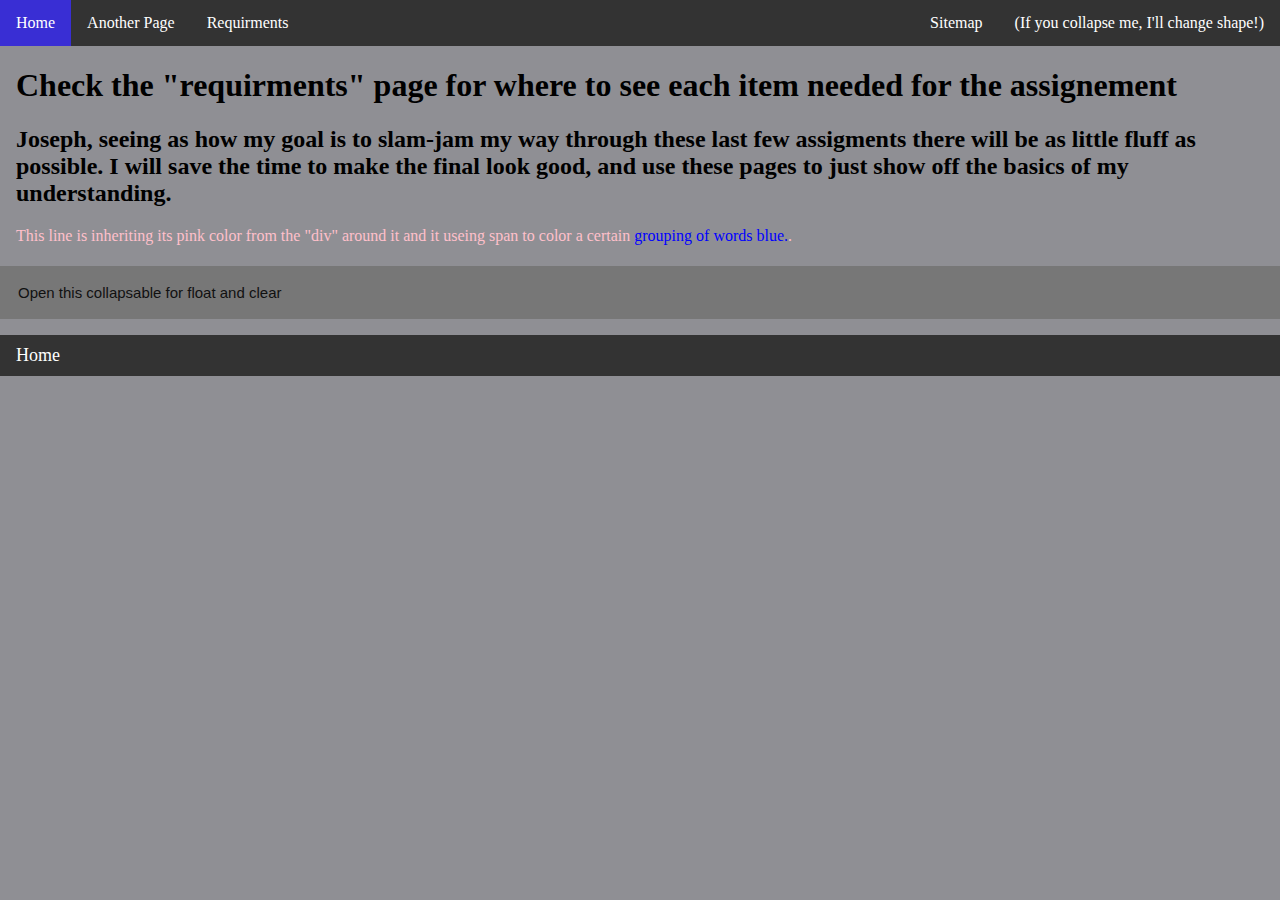
==== New Project 3/Project3.html @ 953181cc "Add files via upload" ====
<!DOCTYPE html>
<html>
<head>
<meta name="viewport" content="width=device-width, initial-scale=1.0">
<style>
body {
    margin: 0;
    background-color: rgb(143, 143, 148);
}

ul.topnav {
list-style-type: none;
margin: 0;
padding: 0;
overflow: hidden;
background-color: #333;
position: -webkit-sticky; 
position: sticky;
top: 0;
}

ul.topnav li {float: left;}

ul.topnav li a {
display: block;
color: white;
text-align: center;
padding: 14px 16px;
text-decoration: none;
}

ul.topnav li a:hover:not(.active) {background-color: #111;}

ul.topnav li a.active {background-color: #392ed4;}

ul.topnav li.right {float: right;}

@media screen and (max-width: 600px) {
ul.topnav li.right, 
ul.topnav li {float: none;}
}

span {
color: blue;
}

.extra span {
color: inherit;
}

.float-left {
    float: left;
}

.float-right {
float: right;
}

.clear-left {
    clear: left;
}

.clear-right {
    clear: right;
}






.collapsible {
    background-color: #777;
    color: white;
    cursor: pointer;
    padding: 18px;
    width: 100%;
    border: none;
    text-align: left;
    outline: none;
    font-size: 15px;
}

.active, .collapsible:hover {
    background-color: #555;
}

.content {
    padding: 0 18px;
    display: none;
    overflow: hidden;
    background-color: #f1f1f1;
}





ul.breadcrumb {
    padding: 10px 16px;
    list-style: none;
    background-color: #333;
}
ul.breadcrumb li {
    display: inline;
    font-size: 18px;
}
ul.breadcrumb li+li:before {
    padding: 8px;
    color: rgb(255, 255, 255);
    content: "/\00a0";
}




</style>

<meta charset="UTF-8">
<meta name="description" content="Free Web tutorials">
<meta name="keywords" content="HTML, CSS, JavaScript">
<meta name="author" content="John Doe">
<meta name="viewport" content="width=device-width, initial-scale=1">

</head>
<body>

<ul class="topnav">
<li><a class="active" href="Project3.html">Home</a></li>
<li><a href="another_page.html">Another Page</a></li>
<li><a href="requirements.html">Requirments</a></li>
<li class="right"><a href="#about">(If you collapse me, I'll change shape!)</a></li>
<li class="right"><a href="sitemap.html">Sitemap</a></li>

</ul>

<div style="padding:0 16px;">

<h1>
Check the "requirments" page for where to see each item needed for the assignement
</h1>

<h2>Joseph, seeing as how my goal is to slam-jam my way through these last few assigments there will be as little fluff as possible. I will save the time to make the final look good, and use these pages to just show off the basics of my understanding. </h2>

<p></p>

<div style="color: pink;">
<p>This line is inheriting its pink color from the "div" around it and it useing span to color a certain <span>grouping of words blue.</span>.</p>
<p></p>
</div>
</div>





<h4>

</h4>

<button style="color: #111;" type="button" class="collapsible">Open this collapsable for float and clear</button>
<div class="content">
    <div class="float-left clear-right">
        <p>I'm Floated left and Cleared Right</p>
        <a id="ads" href="https://www.amazon.com/gp/bestsellers/industrial/6066129011">
            <img alt="Qries" src="3D-Filamente.jpg"
            width=250" height="250">
        </a>
        </div>
        
        <div class="float-right clear-left", id="size-id">
        <p>and I'm Floated right and Cleared Left</p>
        <a id="ads" href="https://www.amazon.com/3D-Printers/b?ie=UTF8&node=6066127011">
            <img alt="Qries" src="printer.jpg"
            width=250" height="250">
        </a>
        </div>
</div>

<script>
    var coll = document.getElementsByClassName("collapsible");
    var i;
    
    for (i = 0; i < coll.length; i++) {
    coll[i].addEventListener("click", function() {
        this.classList.toggle("active");
        var content = this.nextElementSibling;
        if (content.style.display === "block") {
        content.style.display = "none";
        } else {
        content.style.display = "block";
        }
    });
}
</script>

<ul class="breadcrumb", style="color: white;">
    <li>Home</li>
</ul>

</body>
</html>
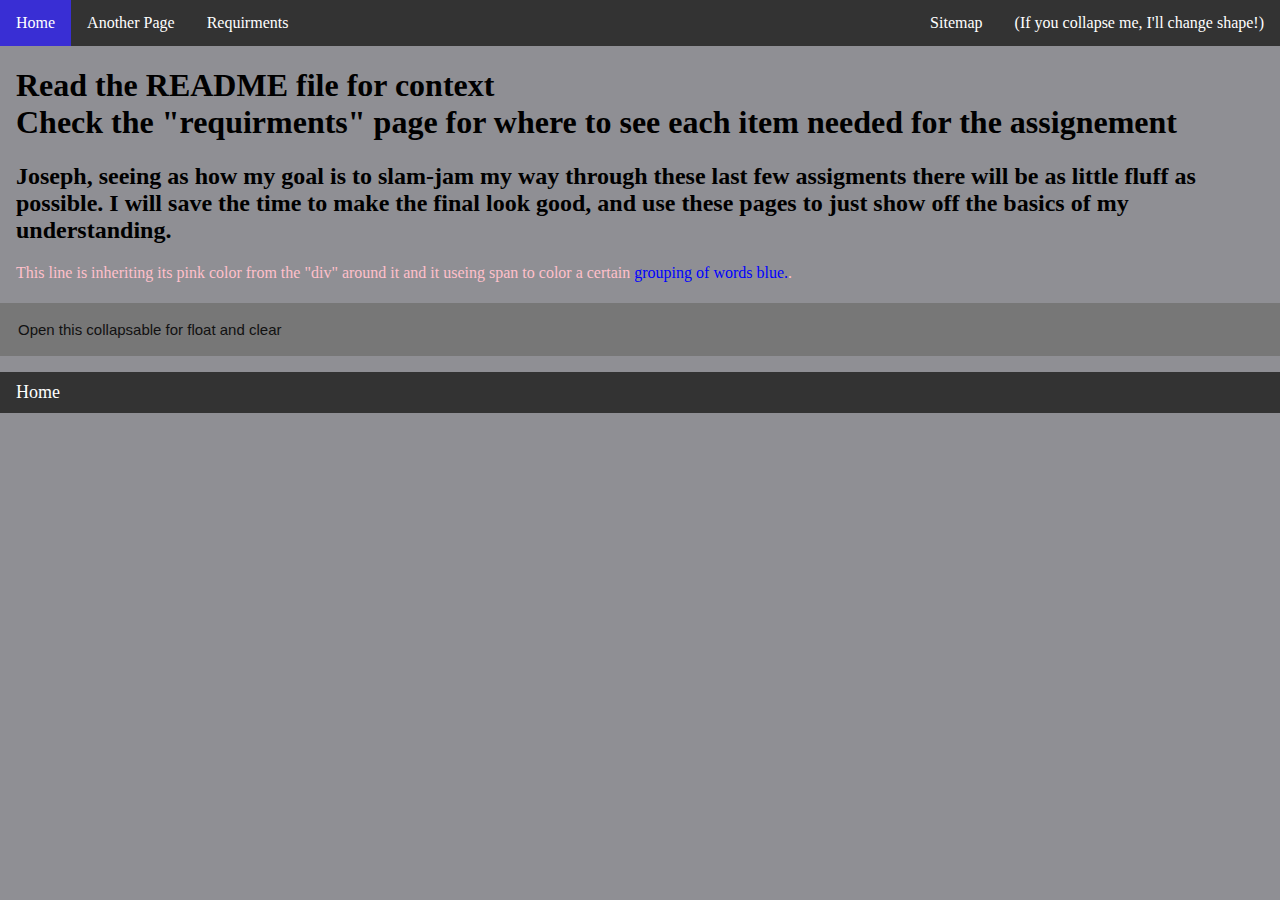
==== commit 54ca10a2: "Add files via upload" ====
--- a/New Project 3/Project3.html
+++ b/New Project 3/Project3.html
@@ -137,6 +137,7 @@
 <div style="padding:0 16px;">
 
 <h1>
+    Read the README file for context <br>
 Check the "requirments" page for where to see each item needed for the assignement
 </h1>
 
